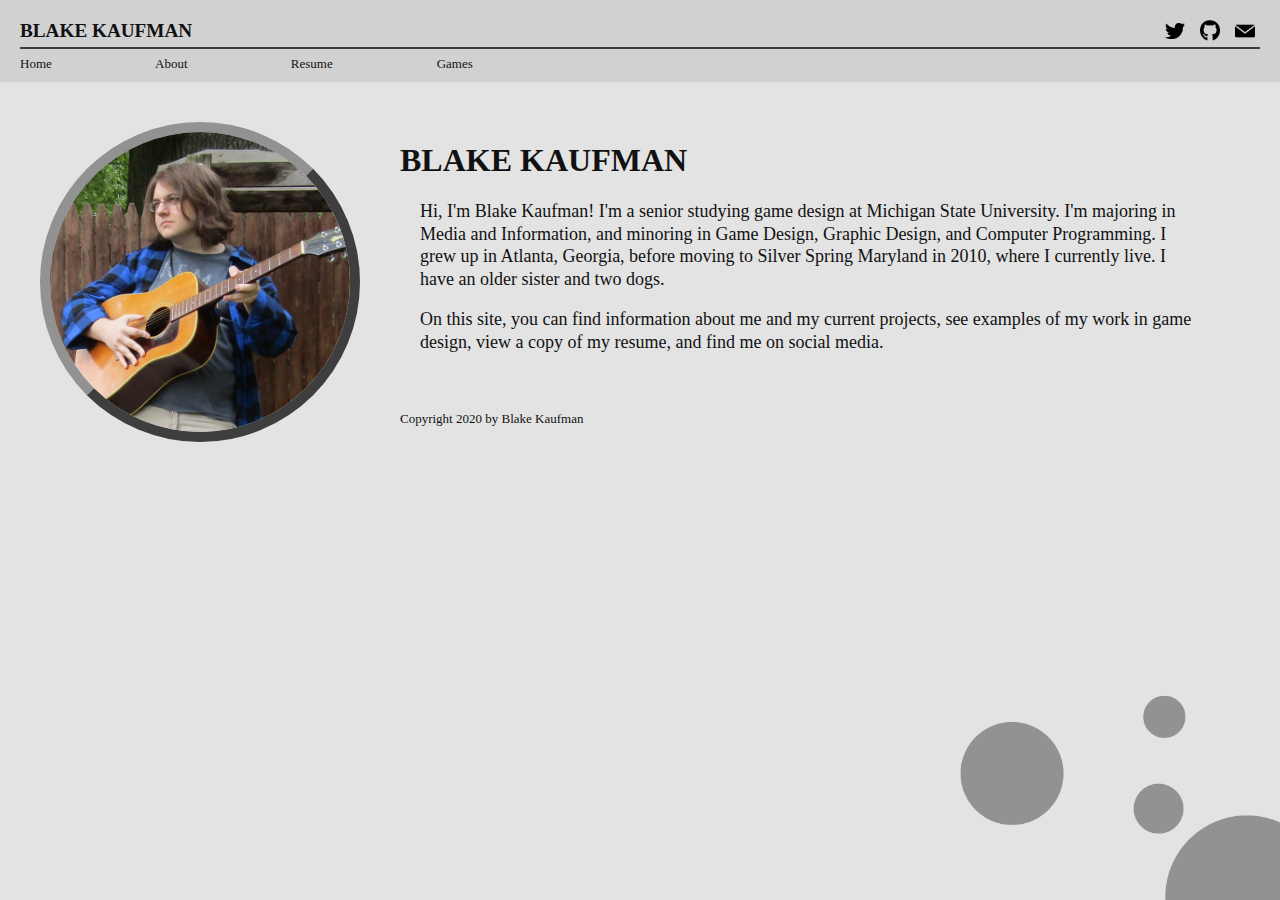
==== index.html @ a22e58fa "first commit" ====
<!DOCTYPE html>
<html lang="en">
<head>
    <meta charset="UTF-8">
    <meta name="viewport" content="width=device-width, initial-scale=1.0">
    <link rel="stylesheet" href="style.css">
    <title>Blake Kaufman</title>
</head>
<body>
    <div id = "page-top">
    <header>
        <div id = "page-title">
            <strong>BLAKE KAUFMAN</strong>        
            <ul class = "contacts">
                <li>
                    <a href = "https://twitter.com/QuothGame"><img src = "twitter.png" alt = "Twitter" width="20px"></a>
                </li>
                <li>
                    <a href = "https://github.com/17454538/"><img src = "github.png" alt = "Github" width="20px"></a>
                </li>
                <li>
                    <a href = "mailto: kaufm162@msu.edu"><img src = "email.png" alt = "Email" width="20px"></a>
                </li>
            </ul>   
        </div>

        <nav>
            <span class = "header-link"><a href = "index.html">Home  </a></span>
            <span class = "header-link"><a href = "about.html">About </a></span>
            <span class = "header-link"><a href = "resume.html">Resume</a></span>
            <span class = "header-link"><a href = "games.html">Games </a></span>
        </nav>

    </header>
    </div>

    <section id = "home-page">
        <img id = "bio-photo" src="blake.jpg" alt = "Author's photo">
        <div id = "home-content">
            <h1 id = "home-title">BLAKE KAUFMAN</h1>
            <div  id = "home-paragraph">
                <p>Hi, I'm Blake Kaufman! I'm a senior studying game design at Michigan State University. I'm majoring in Media and Information, and minoring in Game Design, Graphic Design, and Computer Programming. I grew up in Atlanta, Georgia, before moving to Silver Spring Maryland in 2010, where I currently live. I have an older sister and two dogs.</p> 
                <p>On this site, you can find information about me and my current projects, see examples of my work in game design, view a copy of my resume, and find me on social media.</p>
            </div>
   
        </div>
    </section>

    <footer>
        <img id = "footer-img" src = "polka.png" alt = "Polka dots">
        <p id = "copyright-text">Copyright 2020 by Blake Kaufman</p>
    </footer>
</body>
</html>
---- style.css ----
html {
    background-color: #e3e3e3;
    margin: 0;
    padding: 0;
}

body {
    font-family: Cambria, Cochin, Georgia, Times, 'Times New Roman', serif;
    color: #111111;
    margin: 0;
}

p {
    line-height: 1.25em;
}

label {
    display: block;
    margin-bottom: 1em;
}

h2 {
    font-size: large;
}

.header-link {
    margin-right: 100px;
    font-size: small;
}

.header-link a {
    color: #111111;
    text-decoration: none;
}

.header-link a:hover {
    color: darkblue;
    transition: all ease-in-out 0.2s;
}

.contacts {
    margin: 0;
    padding: 0;
    list-style-type: none;
    float: right;
}

.contacts li {
    width: 20px;
    display: inline-block;
    padding: 0px 5px;
}

.contacts li a img:hover {
    opacity: 0.5;
    transition: opacity ease-in-out 0.2s;
}

.game {
    margin-bottom: 40px;
}

.game img {
    border-radius: 10%;
}

.game img:hover {
    opacity: 0.5;
    transition: opacity ease-in-out 0.2s;
}

#page-top {
    position: -webkit-sticky;
    position: sticky;
    top: 0;
    padding: 20px;
    padding-bottom: 10px;
    background-color: #d1d1d1;
}

#page-title {
    font-size: larger;
    border-bottom: 2px solid #3d3d3d;
    margin-bottom: 5px;
    padding-bottom: 5px;
}

#bio-photo {  
    border: 10px outset #929292;
    border-radius: 50%;

    width: 300px;
    height: 300px;

    margin: 40px;

    float: left;
}

#home-content {
    padding: 20px;
    margin-right: 40px;
    padding-right: 40px;
}

#home-title {
    font-size: xx-large;
    margin-top: 40px;
}

#home-paragraph {
    margin-left: 400px;

    font-size: large;
}

#footer-img {
    position:fixed;
    right:0;
    bottom:0;
    margin:0;
    width:25%;
    display: inline;
    z-index: -11000;
}

#copyright-text {
    font-size: small;
    margin-top: 20px;
    margin-left: 40px;
}

#about {
    margin: 20px;
    padding: 10px 20px;
    width: 750px;
}

#resume {
    margin: 20px;
    padding: 10px 20px;
    width: 750px;

    background-color: #f1f1f1;
    border-radius: 5%;
}

#games {
    margin: 20px;
    padding: 10px 20px;
    width: 750px;

    background-color: #f1f1f1;
    border-radius: 5%;
}


/* Media Queries */
@media (max-width: 900px) {
    .header-link {
        margin-right: 10px;
    }

    #bio-photo {
        width: 100px;
        height: 100px;
        border: 2px solid #929292;
    }

    #home-paragraph {
        margin-left: 0;
    
        font-size: small;
    }
}

@media (max-height: 400px) {
    #page-top {
        position: static;
    }
}
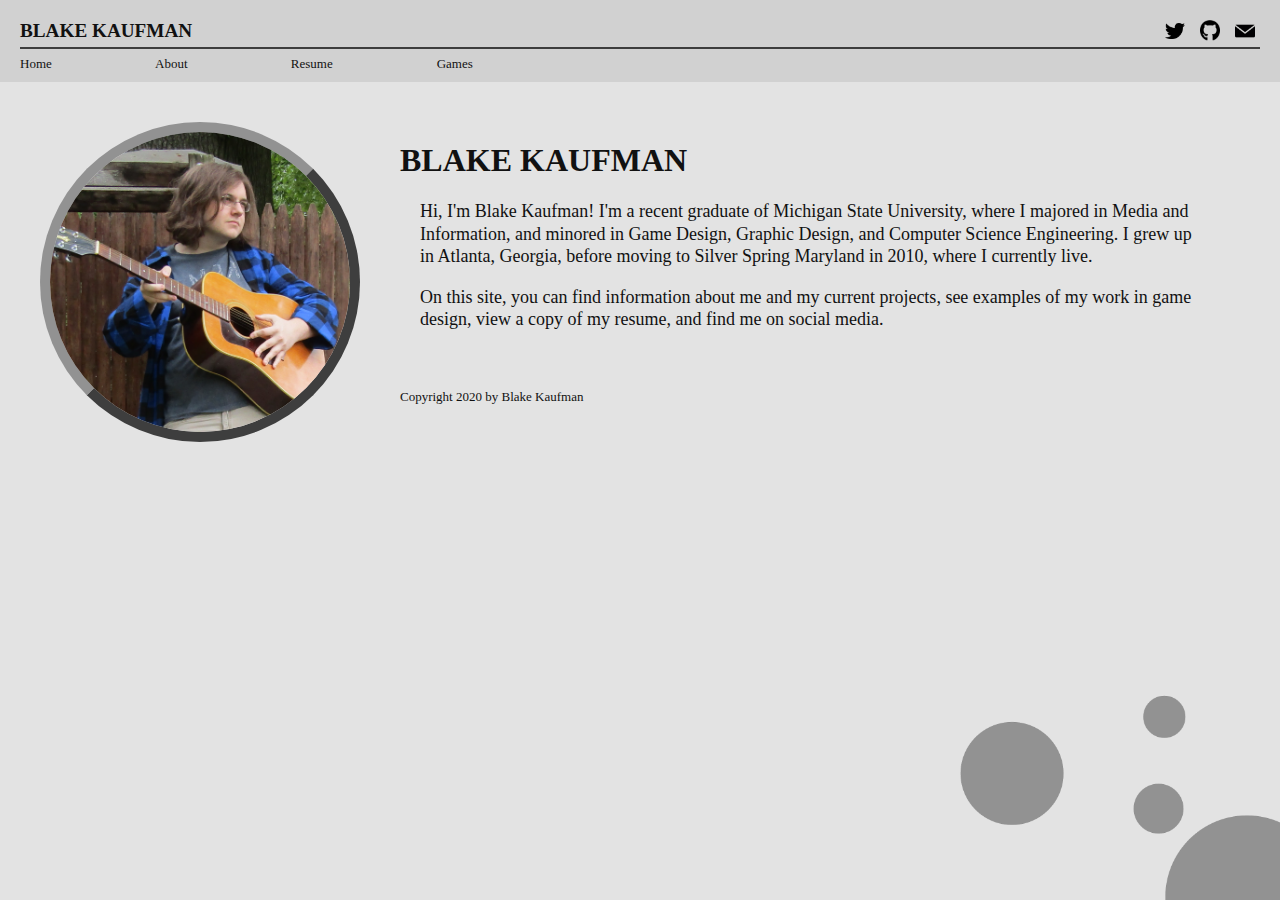
==== commit 0b8138ed: "Updated resume, graduation status and email" ====
--- a/index.html
+++ b/index.html
@@ -13,13 +13,13 @@
             <strong>BLAKE KAUFMAN</strong>        
             <ul class = "contacts">
                 <li>
-                    <a href = "https://twitter.com/QuothGame"><img src = "twitter.png" alt = "Twitter" width="20px"></a>
+                    <a href = "https://twitter.com/QuothGame"><img src = "twitter.png" alt = "Twitter" width="20"></a>
                 </li>
                 <li>
-                    <a href = "https://github.com/17454538/"><img src = "github.png" alt = "Github" width="20px"></a>
+                    <a href = "https://github.com/17454538/"><img src = "github.png" alt = "Github" width="20"></a>
                 </li>
                 <li>
-                    <a href = "mailto: kaufm162@msu.edu"><img src = "email.png" alt = "Email" width="20px"></a>
+                    <a href = "mailto:blakejtkaufman@gmail.com"><img src = "email.png" alt = "Email" width="20"></a>
                 </li>
             </ul>   
         </div>
@@ -39,7 +39,7 @@
         <div id = "home-content">
             <h1 id = "home-title">BLAKE KAUFMAN</h1>
             <div  id = "home-paragraph">
-                <p>Hi, I'm Blake Kaufman! I'm a senior studying game design at Michigan State University. I'm majoring in Media and Information, and minoring in Game Design, Graphic Design, and Computer Programming. I grew up in Atlanta, Georgia, before moving to Silver Spring Maryland in 2010, where I currently live. I have an older sister and two dogs.</p> 
+                <p>Hi, I'm Blake Kaufman! I'm a recent graduate of Michigan State University, where I majored in Media and Information, and minored in Game Design, Graphic Design, and Computer Science Engineering. I grew up in Atlanta, Georgia, before moving to Silver Spring Maryland in 2010, where I currently live.</p> 
                 <p>On this site, you can find information about me and my current projects, see examples of my work in game design, view a copy of my resume, and find me on social media.</p>
             </div>
    
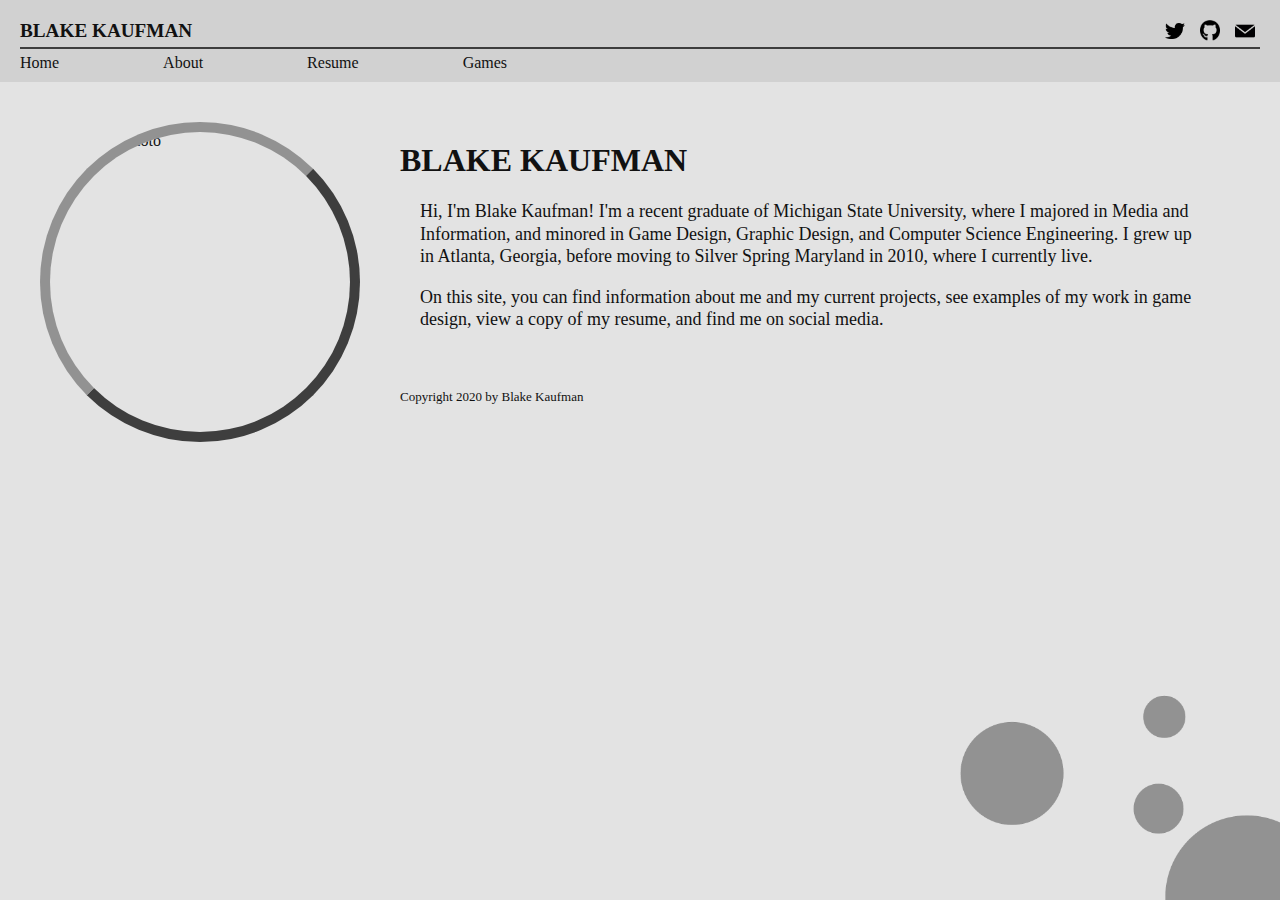
==== commit 20959e1b: "Updated resume and photo" ====
--- a/index.html
+++ b/index.html
@@ -35,7 +35,7 @@
     </div>
 
     <section id = "home-page">
-        <img id = "bio-photo" src="blake.jpg" alt = "Author's photo">
+        <img id = "bio-photo" src="blake2.jpg" alt = "Author's photo">
         <div id = "home-content">
             <h1 id = "home-title">BLAKE KAUFMAN</h1>
             <div  id = "home-paragraph">
--- a/style.css
+++ b/style.css
@@ -25,7 +25,7 @@
 
 .header-link {
     margin-right: 100px;
-    font-size: small;
+    font-size: medium;
 }
 
 .header-link a {
